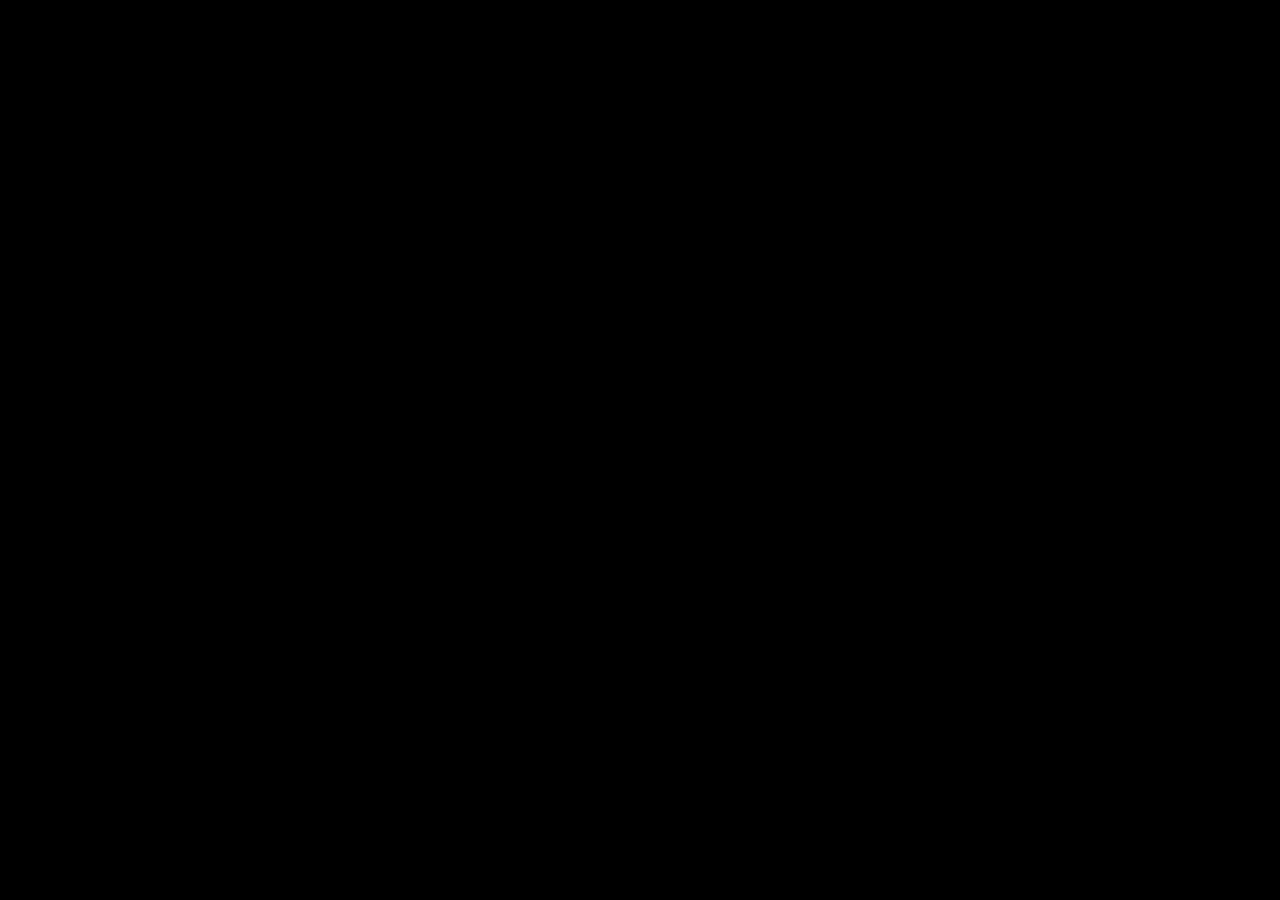
==== api/api.html @ 507aab18 "api are a go" ====
<!DOCTYPE html>
<html>
<head>
    <title>API's</title>
    <link rel= "stylesheet" href="https://cdnjs.cloudflare.com/ajax/libs/font-awesome/4.7.0/css/font-awesome.min.css">
    <link rel="stylesheet" href="../style.css">
    <meta name="viewport" content="width=device-width, initial-scale=1.0" />
    
<body>

</body>
</head>
</html>
---- style.css ----
/*mobile version a go */

#responsive{
    width: 90%;
    margin: 0 auto;
    background-color: black;
    border: 0.5px solid red;
    max-width: 420px;
    /* added 4/18 */
    border-radius: 10px;
}

header{
    width: 100%;
    background-color: blue;
    height: 100px;
    display: none;
}

nav{
    width: 100%;
    background-color: purple;
    height: 50px;
    /* added in week 7, it allows the hamburger to be position absolute which only works if position is relative */
    position: relative;
}

#container{
    /* height: 500px; */
    background-color: white;
    width: 100%;
    display: flex;
}

footer{
    width: 100%;
    background-color: aqua;
    height: 100px;
    text-align: center;
}

#sidebar{
    background-color: blueviolet;
    display: none;
    height: 100%;
}

#inner-container{
    background-color: chartreuse;
    height: 100%;
}

/* nav stuff from week 7 */
ul#menuitems{
    list-style-type: none;
    display: none;
    position: absolute;
    top: 39px;
    left: -38px;
    flex-direction: column;
}

#Hamburger {
    width: 40px;
    height: 40px;
    background-color: aqua;
    border: 1px solid black;
    border-radius: 10px;
    margin: 10px 0 0 5px;
    box-shadow: 1px 5px grey;
}

#Hamburger > div{
    width: 35px;
    height: 5px;
    background-color: black;
    margin: 6px auto;
}

/* week 7 shenenigans */
ul#menuitems{
    background-color: azure;
    width: 100px;
    padding: 0;
} 

/* week 7 shenenigans */
ul#sidebaritems{
    list-style-type: none;
    padding:0;
}

#sidebar{
    background-color: orange;
    display: inline;
    height: 100%;
    width: 30%;
}
.button {
    width: 105px;
}

#main p{
   padding: 7%;
   text-align: justify;
}

.fa {

   font-size: 30px;
   width: 50px;
   text-decoration: none;
   margin: 10px;
   border-radius: 20%;
}

.fa:hover {
   opacity: 0.7;
}
.fa-facebook {
   background: #3B5998;
   color: white;
}

.fa-twitter {
   background: #55ACEE;
   color: white;
}

/* Tablet version a go */
@media only screen and (min-width: 421px){
    body{
        background-color:indigo;
    }

    #sidebar{
        background-color: blueviolet;
        display: inline;
        height: 100%;
        width: 20%;
    }
    
    #inner-container{
        background-color: chartreuse;
        height: 100%;
        width: 80%;
    }
}

/* Laptop version a go */
@media only screen and (min-width: 724px){
    body{
        background-color:black;
    }
}
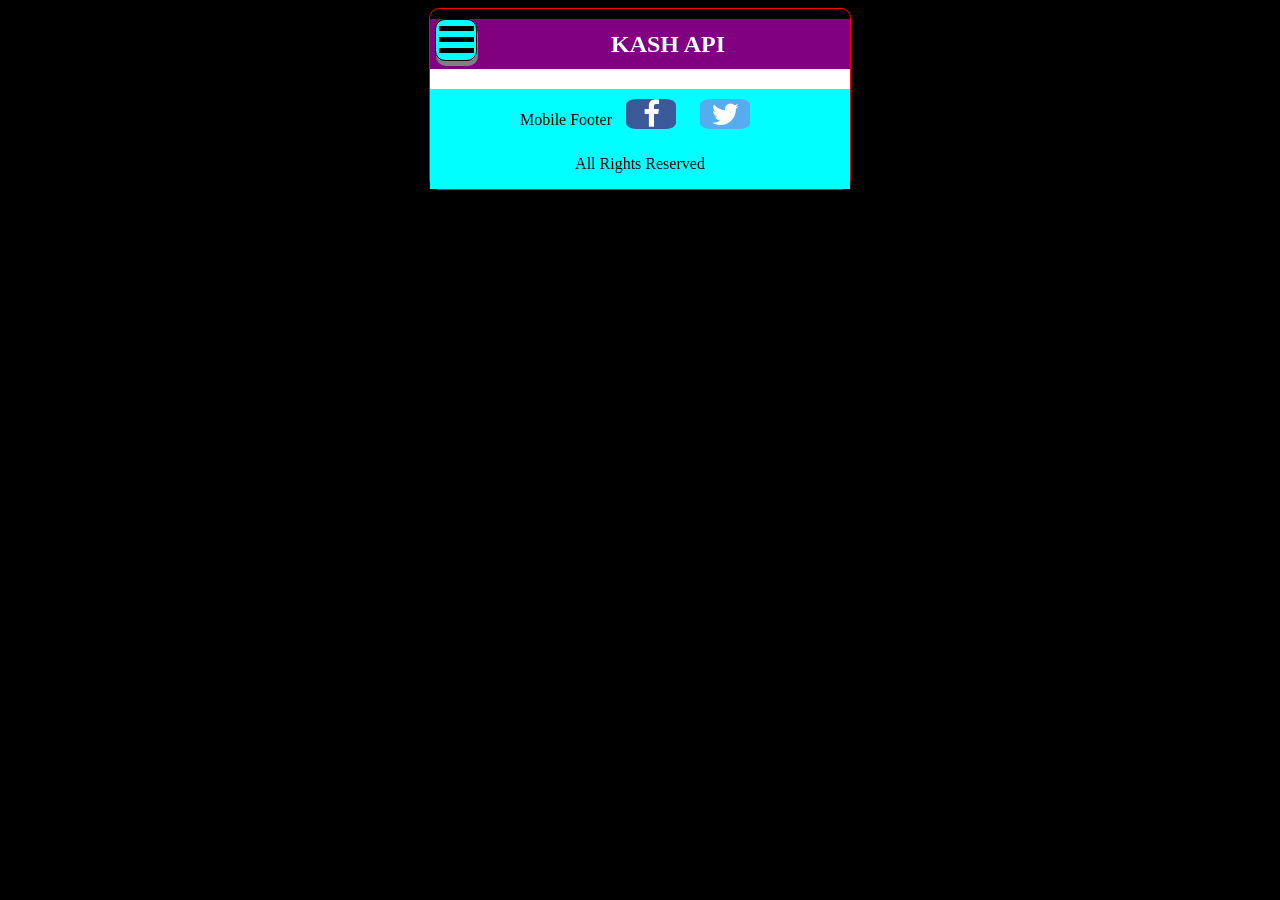
==== commit fcd621a2: "api are a go" ====
--- a/api/api.html
+++ b/api/api.html
@@ -5,9 +5,54 @@
     <link rel= "stylesheet" href="https://cdnjs.cloudflare.com/ajax/libs/font-awesome/4.7.0/css/font-awesome.min.css">
     <link rel="stylesheet" href="../style.css">
     <meta name="viewport" content="width=device-width, initial-scale=1.0" />
-    
+</head>
+
+
+
 <body>
+    <div id="responsive">
+        <header> Mobile Responsive Header </header>
 
+        <nav> 
+            <!-- pre click, folded in
+            hamburger only serves mobile -->
+            <div id="Hamburger" onclick="menu(this)">
+                <div></div>
+                <div></div>
+                <div></div>
+            </div>
+             <!-- post click, folded out
+            ul serves mobil and laptop -->
+            <ul id="menuitems">
+                <li><a href="index.html"><button> H o m e </button></a></li>
+                <li>Mission</li>
+                <li>Education</li>
+                <li>Experience</li>
+                <li>API's</li>
+                <li><a href="javascript/javascript.html"><button> J.S. L E S S O N S</button></a></li>
+            </ul>
+            <h2 id="title"> KASH API </h2>
+        </nav>
+
+        <div id="container">
+            <div id="main">
+                <h2 >  </h2>
+                <div id="output"> 
+
+                </div>
+            </div>
+            <!-- FILL IN SOON -->
+        </div>
+
+        <footer> Mobile Footer 
+            <a href="#" class="fa fa-facebook" target="_blank"></a>
+            <a href="#" class="fa fa-twitter" target="_blank"></a>
+            <p>All Rights Reserved</p>
+        </footer>
+
+    </div>
+    <script src="../script.js"></script> 
+    <script src="../hamburger.js"></script>
+    <script src="api.js"></script> 
 </body>
-</head>
 </html>
--- a/style.css
+++ b/style.css
@@ -23,6 +23,13 @@
     height: 50px;
     /* added in week 7, it allows the hamburger to be position absolute which only works if position is relative */
     position: relative;
+}
+
+#title{
+    position: absolute;
+    top: -8px;
+    left: 181px;
+    color:azure;
 }
 
 #container{
@@ -127,6 +134,26 @@
    color: white;
 }
 
+#output{
+    display:flex;
+    flex-wrap: wrap;
+    justify-content: space-between;
+}
+
+.card{
+    width:20%;
+    padding: 5%;
+    border: 1px black solid;
+    margin-top: 2%;
+    border-radius: 3%;
+    background-color: cadetblue;
+}
+
+.card img{
+    width: 100%;
+    height:84px;
+}
+
 /* Tablet version a go */
 @media only screen and (min-width: 421px){
     body{
